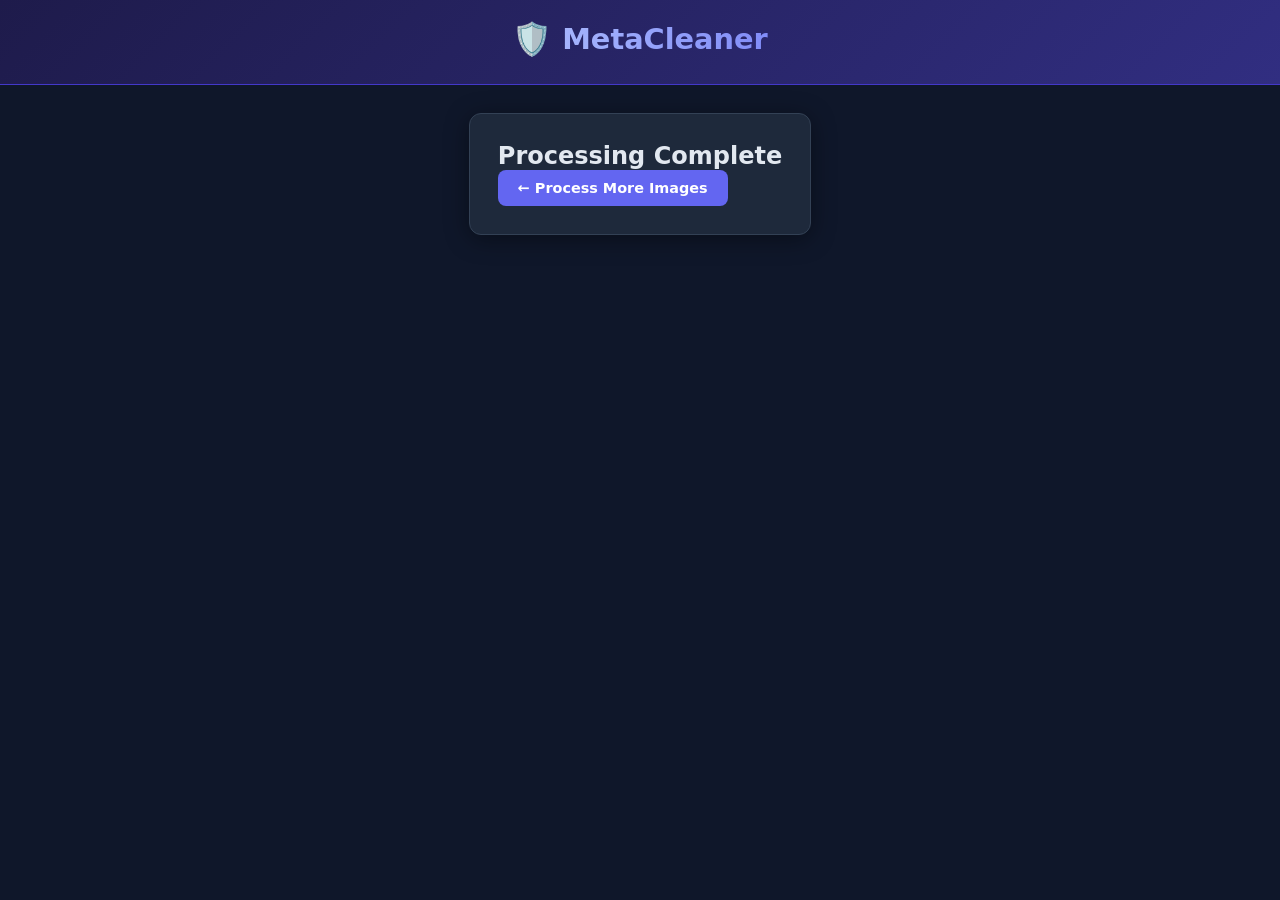
==== templates/result.html @ bcab1e38 "Initial commit" ====
<!DOCTYPE html>
<html lang="en">
<head>
  <meta charset="UTF-8">
  <title>Result - MetaCleaner</title>
  <link rel="stylesheet" href="/static/style.css">
</head>
<body>
  <header class="header">
    <div class="header-inner">
      <div class="logo">
        <span class="logo-icon">🛡️</span>
        <span class="logo-text">MetaCleaner</span>
      </div>
    </div>
  </header>
  <main class="container">
    <div class="card">
      <h2>Processing Complete</h2>
      <a href="/" class="btn btn-primary">← Process More Images</a>
    </div>
  </main>
</body>
</html>
---- static/style.css ----
*, *::before, *::after { box-sizing: border-box; margin: 0; padding: 0; }

:root {
  --bg:        #0f172a;
  --surface:   #1e293b;
  --surface2:  #273548;
  --border:    #334155;
  --text:      #e2e8f0;
  --muted:     #94a3b8;
  --primary:   #6366f1;
  --primary-h: #4f46e5;
  --success:   #10b981;
  --success-h: #059669;
  --danger:    #ef4444;
  --warning:   #f59e0b;
  --low:       #10b981;
  --medium:    #f59e0b;
  --high:      #ef4444;
  --radius:    12px;
  --shadow:    0 4px 24px rgba(0,0,0,.4);
}

body {
  font-family: 'Inter', system-ui, -apple-system, sans-serif;
  background: var(--bg);
  color: var(--text);
  min-height: 100vh;
  display: flex;
  flex-direction: column;
}

/* ── Header ── */
.header {
  background: linear-gradient(135deg, #1e1b4b 0%, #312e81 100%);
  border-bottom: 1px solid #4338ca;
  padding: 20px 0;
}
.header-inner {
  max-width: 960px;
  margin: 0 auto;
  padding: 0 20px;
  text-align: center;
}
.logo { display: flex; align-items: center; justify-content: center; gap: 10px; margin-bottom: 6px; }
.logo-icon { font-size: 2rem; }
.logo-text { font-size: 1.8rem; font-weight: 800; background: linear-gradient(90deg, #a5b4fc, #818cf8); -webkit-background-clip: text; -webkit-text-fill-color: transparent; }
.tagline { color: #a5b4fc; font-size: .95rem; }

/* ── Layout ── */
.container {
  max-width: 960px;
  margin: 0 auto;
  padding: 28px 20px;
  flex: 1;
  display: flex;
  flex-direction: column;
  gap: 24px;
}

/* ── Card ── */
.card {
  background: var(--surface);
  border: 1px solid var(--border);
  border-radius: var(--radius);
  padding: 28px;
  box-shadow: var(--shadow);
}

/* ── Buttons ── */
.btn {
  display: inline-flex;
  align-items: center;
  gap: 6px;
  padding: 10px 20px;
  border-radius: 8px;
  border: none;
  cursor: pointer;
  font-size: .9rem;
  font-weight: 600;
  text-decoration: none;
  transition: all .18s;
}
.btn-primary  { background: var(--primary); color: #fff; }
.btn-primary:hover { background: var(--primary-h); }
.btn-success  { background: var(--success); color: #fff; }
.btn-success:hover { background: var(--success-h); }
.btn-danger   { background: #7f1d1d; color: #fca5a5; border: 1px solid #dc2626; }
.btn-danger:hover { background: #991b1b; }
.btn-ghost    { background: var(--surface2); color: var(--text); border: 1px solid var(--border); }
.btn-ghost:hover { background: var(--border); }
.btn-lg { padding: 13px 28px; font-size: 1rem; }
.btn:disabled { opacity: .5; cursor: not-allowed; }

/* ── Upload ── */
.section-title { font-size: 1.2rem; font-weight: 700; margin-bottom: 4px; }
.section-sub   { color: var(--muted); font-size: .85rem; margin-bottom: 20px; }

.drop-zone {
  border: 2px dashed var(--border);
  border-radius: 10px;
  padding: 48px 24px;
  text-align: center;
  cursor: pointer;
  transition: all .2s;
  background: var(--surface2);
}
.drop-zone:hover, .drop-zone.drag-over {
  border-color: var(--primary);
  background: #1e1b4b40;
}
.drop-icon  { font-size: 3rem; margin-bottom: 12px; }
.drop-label { font-weight: 600; font-size: 1.05rem; margin-bottom: 4px; }
.drop-sub   { color: var(--muted); font-size: .85rem; margin-bottom: 14px; }

/* ── File Queue ── */
.file-queue { margin-top: 16px; display: flex; flex-direction: column; gap: 8px; }
.file-item {
  display: flex;
  align-items: center;
  gap: 10px;
  background: var(--surface2);
  border: 1px solid var(--border);
  border-radius: 8px;
  padding: 10px 14px;
  font-size: .88rem;
}
.file-item .file-name { flex: 1; font-weight: 500; word-break: break-all; }
.file-item .file-size { color: var(--muted); white-space: nowrap; }
.file-remove { background: none; border: none; color: var(--danger); cursor: pointer; font-size: 1.1rem; padding: 2px 6px; border-radius: 4px; }
.file-remove:hover { background: #7f1d1d40; }

/* ── Options ── */
.options-row {
  margin-top: 22px;
  display: flex;
  flex-wrap: wrap;
  gap: 20px;
  align-items: flex-end;
  padding-top: 20px;
  border-top: 1px solid var(--border);
}
.option-group { display: flex; flex-direction: column; gap: 8px; }
.option-label { font-size: .85rem; color: var(--muted); font-weight: 500; display: flex; align-items: center; gap: 8px; cursor: pointer; }
.option-label input[type=checkbox] { width: 16px; height: 16px; accent-color: var(--primary); cursor: pointer; }

.toggle-group { display: flex; border-radius: 8px; overflow: hidden; border: 1px solid var(--border); }
.toggle-btn {
  padding: 8px 16px;
  background: var(--surface2);
  color: var(--muted);
  border: none;
  cursor: pointer;
  font-size: .85rem;
  font-weight: 500;
  transition: all .18s;
}
.toggle-btn.active { background: var(--primary); color: #fff; }
.toggle-btn:not(.active):hover { background: var(--border); color: var(--text); }

.quality-group { display: flex; flex-direction: column; gap: 6px; margin-top: 4px; }
.slider { width: 180px; accent-color: var(--primary); }

/* ── Progress ── */
.progress-wrap { margin-top: 20px; }
.progress-bar  { height: 6px; background: var(--surface2); border-radius: 99px; overflow: hidden; margin-bottom: 8px; }
.progress-fill { height: 100%; background: linear-gradient(90deg, var(--primary), #818cf8); border-radius: 99px; width: 0%; transition: width .3s; }
.progress-label { color: var(--muted); font-size: .85rem; text-align: center; }

/* ── Result Card ── */
.result-card { display: flex; flex-direction: column; gap: 24px; }

.result-header {
  display: flex;
  align-items: flex-start;
  justify-content: space-between;
  flex-wrap: wrap;
  gap: 12px;
}
.result-title { font-size: 1.15rem; font-weight: 700; }
.result-sub   { color: var(--muted); font-size: .85rem; margin-top: 2px; }

/* ── Risk Badge ── */
.risk-badge {
  display: inline-flex;
  align-items: center;
  gap: 6px;
  padding: 6px 14px;
  border-radius: 99px;
  font-weight: 700;
  font-size: .88rem;
}
.risk-LOW    { background: #064e3b; color: #6ee7b7; border: 1px solid #059669; }
.risk-MEDIUM { background: #451a03; color: #fde68a; border: 1px solid #d97706; }
.risk-HIGH   { background: #450a0a; color: #fca5a5; border: 1px solid #dc2626; }

.risk-bar-wrap { margin-top: 8px; }
.risk-bar { height: 8px; background: var(--surface2); border-radius: 99px; overflow: hidden; }
.risk-bar-fill { height: 100%; border-radius: 99px; transition: width .6s; }
.risk-factors  { margin-top: 8px; display: flex; flex-wrap: wrap; gap: 6px; }
.risk-factor   { background: var(--surface2); border: 1px solid var(--border); padding: 3px 10px; border-radius: 99px; font-size: .78rem; color: var(--muted); }
.risk-desc     { color: var(--muted); font-size: .85rem; margin-top: 6px; }

/* ── Metadata Table ── */
.meta-section { }
.meta-section h3 { font-size: 1rem; font-weight: 700; margin-bottom: 12px; }
.meta-empty { color: var(--success); font-weight: 600; font-size: .95rem; }

.meta-table { width: 100%; border-collapse: collapse; font-size: .82rem; }
.meta-table th {
  text-align: left;
  padding: 8px 12px;
  background: var(--surface2);
  color: var(--muted);
  font-weight: 600;
  border-bottom: 1px solid var(--border);
}
.meta-table td { padding: 7px 12px; border-bottom: 1px solid #1e293b; word-break: break-all; }
.meta-table tr:last-child td { border-bottom: none; }
.meta-table tr:hover td { background: #1e293b60; }
.tag-gps { color: var(--danger); font-weight: 600; }
.tag-removed { color: #fca5a5; text-decoration: line-through; opacity: .7; }

/* ── GPS Map ── */
.map-section h3  { font-size: 1rem; font-weight: 700; margin-bottom: 4px; }
.map-coords      { color: var(--muted); font-size: .82rem; margin-bottom: 12px; font-family: monospace; }
.map-address     { color: var(--text); font-size: .88rem; margin-bottom: 12px; background: #450a0a30; border: 1px solid #7f1d1d; border-radius: 8px; padding: 8px 12px; }
.map-frame       { width: 100%; height: 300px; border: none; border-radius: 8px; }
.map-no-gps      { color: var(--success); font-size: .9rem; }

/* ── Comparison ── */
.compare-section h3 { font-size: 1rem; font-weight: 700; margin-bottom: 16px; }
.compare-grid {
  display: grid;
  grid-template-columns: 1fr 1fr;
  gap: 16px;
}
@media (max-width: 600px) { .compare-grid { grid-template-columns: 1fr; } }

.compare-col { display: flex; flex-direction: column; gap: 10px; }
.compare-label { font-size: .8rem; font-weight: 700; text-transform: uppercase; letter-spacing: .05em; color: var(--muted); }
.compare-img { width: 100%; border-radius: 8px; object-fit: contain; max-height: 260px; background: #000; border: 1px solid var(--border); }
.compare-stat { font-size: .85rem; color: var(--muted); }
.compare-stat strong { color: var(--text); }

.savings-row {
  display: flex;
  gap: 16px;
  flex-wrap: wrap;
  padding: 16px;
  background: var(--surface2);
  border-radius: 8px;
  border: 1px solid var(--border);
}
.saving-item { display: flex; flex-direction: column; gap: 4px; }
.saving-val  { font-size: 1.3rem; font-weight: 800; color: var(--success); }
.saving-lbl  { font-size: .78rem; color: var(--muted); }

/* ── Actions ── */
.actions-row { display: flex; flex-wrap: wrap; gap: 10px; align-items: center; padding-top: 4px; }

/* ── Countdown ── */
.countdown-badge {
  display: inline-flex;
  align-items: center;
  gap: 6px;
  background: #1e293b;
  border: 1px solid var(--border);
  border-radius: 99px;
  padding: 6px 14px;
  font-size: .8rem;
  color: var(--muted);
}
.countdown-badge strong { color: var(--warning); }

/* ── Bulk ── */
.bulk-summary {
  background: var(--surface2);
  border: 1px solid var(--border);
  border-radius: 8px;
  padding: 16px 20px;
  display: flex;
  justify-content: space-between;
  align-items: center;
  flex-wrap: wrap;
  gap: 12px;
}
.bulk-stat { font-size: .88rem; color: var(--muted); }
.bulk-stat strong { color: var(--text); font-size: 1.1rem; }

/* ── Divider ── */
.divider { border: none; border-top: 1px solid var(--border); }

/* ── Footer ── */
.footer { text-align: center; padding: 20px; color: var(--muted); font-size: .82rem; border-top: 1px solid var(--border); }

/* ── Utilities ── */
.hidden { display: none !important; }
.text-success { color: var(--success); }
.text-danger  { color: var(--danger); }
.text-muted   { color: var(--muted); }
.mt-4 { margin-top: 16px; }
.error-box { background: #450a0a; border: 1px solid #dc2626; border-radius: 8px; padding: 14px 18px; color: #fca5a5; font-size: .9rem; }

/* ── Scrollbar ── */
::-webkit-scrollbar { width: 6px; }
::-webkit-scrollbar-track { background: var(--bg); }
::-webkit-scrollbar-thumb { background: var(--border); border-radius: 3px; }
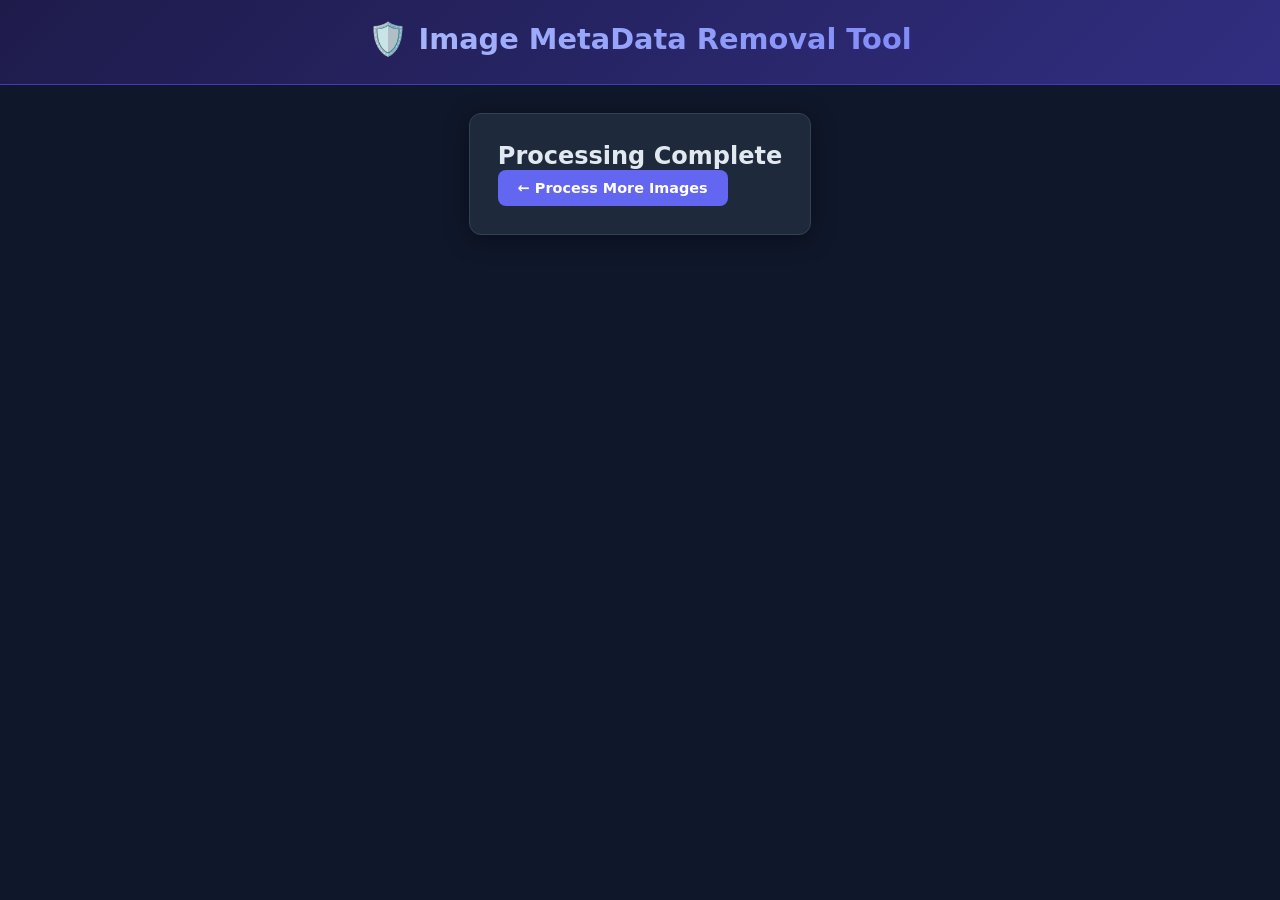
==== commit 99b9d7f8: "Update application title and branding everywhere Modify app.py, replit.md, templates/index.html, and" ====
--- a/templates/result.html
+++ b/templates/result.html
@@ -2,7 +2,7 @@
 <html lang="en">
 <head>
   <meta charset="UTF-8">
-  <title>Result - MetaCleaner</title>
+  <title>Result - Image MetaData Removal Tool</title>
   <link rel="stylesheet" href="/static/style.css">
 </head>
 <body>
@@ -10,7 +10,7 @@
     <div class="header-inner">
       <div class="logo">
         <span class="logo-icon">🛡️</span>
-        <span class="logo-text">MetaCleaner</span>
+        <span class="logo-text">Image MetaData Removal Tool</span>
       </div>
     </div>
   </header>
--- a/static/style.css
+++ b/static/style.css
@@ -227,20 +227,109 @@
 .map-frame       { width: 100%; height: 300px; border: none; border-radius: 8px; }
 .map-no-gps      { color: var(--success); font-size: .9rem; }
 
-/* ── Comparison ── */
-.compare-section h3 { font-size: 1rem; font-weight: 700; margin-bottom: 16px; }
-.compare-grid {
-  display: grid;
-  grid-template-columns: 1fr 1fr;
-  gap: 16px;
-}
-@media (max-width: 600px) { .compare-grid { grid-template-columns: 1fr; } }
-
-.compare-col { display: flex; flex-direction: column; gap: 10px; }
-.compare-label { font-size: .8rem; font-weight: 700; text-transform: uppercase; letter-spacing: .05em; color: var(--muted); }
-.compare-img { width: 100%; border-radius: 8px; object-fit: contain; max-height: 260px; background: #000; border: 1px solid var(--border); }
-.compare-stat { font-size: .85rem; color: var(--muted); }
-.compare-stat strong { color: var(--text); }
+/* ── Comparison Slider ── */
+.compare-section h3 { font-size: 1rem; font-weight: 700; margin-bottom: 6px; }
+.compare-hint { font-size: .82rem; color: var(--muted); margin-bottom: 16px; }
+
+.compare-slider {
+  position: relative;
+  width: 100%;
+  max-height: 380px;
+  border-radius: 10px;
+  overflow: hidden;
+  cursor: ew-resize;
+  border: 1px solid var(--border);
+  background: #000;
+  user-select: none;
+  touch-action: none;
+}
+
+/* After (cleaned) image — sits full width behind everything */
+.cs-after {
+  display: block;
+  width: 100%;
+  max-height: 380px;
+  object-fit: contain;
+  pointer-events: none;
+}
+
+/* Before (original) image — clipped to left portion via clip-path */
+.cs-before-wrap {
+  position: absolute;
+  inset: 0;
+  overflow: hidden;
+  width: 50%;           /* JS updates this */
+}
+.cs-before {
+  display: block;
+  width: 100%;          /* fill the outer slider width, not the clip wrapper */
+  max-height: 380px;
+  object-fit: contain;
+  pointer-events: none;
+  position: absolute;
+  top: 0;
+  left: 0;
+}
+/* Make before image same intrinsic size as after */
+.compare-slider .cs-before { width: var(--slider-w, 100%); }
+
+/* Divider handle */
+.cs-handle {
+  position: absolute;
+  top: 0;
+  bottom: 0;
+  left: 50%;            /* JS updates this */
+  width: 3px;
+  background: #fff;
+  transform: translateX(-50%);
+  display: flex;
+  flex-direction: column;
+  align-items: center;
+  justify-content: center;
+  pointer-events: none;
+  filter: drop-shadow(0 0 4px rgba(0,0,0,.6));
+}
+.cs-knob {
+  width: 40px;
+  height: 40px;
+  border-radius: 50%;
+  background: #fff;
+  border: 3px solid var(--primary);
+  display: flex;
+  align-items: center;
+  justify-content: center;
+  font-size: 1.1rem;
+  color: var(--primary);
+  box-shadow: 0 2px 12px rgba(0,0,0,.5);
+  pointer-events: none;
+  flex-shrink: 0;
+}
+
+/* Corner labels */
+.cs-label {
+  position: absolute;
+  top: 10px;
+  padding: 3px 10px;
+  border-radius: 99px;
+  font-size: .72rem;
+  font-weight: 700;
+  text-transform: uppercase;
+  letter-spacing: .06em;
+  pointer-events: none;
+}
+.cs-label-left  { left: 10px;  background: rgba(0,0,0,.65); color: #fca5a5; }
+.cs-label-right { right: 10px; background: rgba(0,0,0,.65); color: #6ee7b7; }
+
+/* Stats row under slider */
+.compare-stats {
+  display: flex;
+  gap: 24px;
+  flex-wrap: wrap;
+  margin-top: 12px;
+  font-size: .84rem;
+  color: var(--muted);
+}
+.compare-stats strong { color: var(--text); }
 
 .savings-row {
   display: flex;
@@ -301,6 +390,118 @@
 .mt-4 { margin-top: 16px; }
 .error-box { background: #450a0a; border: 1px solid #dc2626; border-radius: 8px; padding: 14px 18px; color: #fca5a5; font-size: .9rem; }
 
+/* ── Session History ── */
+.hist-header {
+  display: flex;
+  align-items: flex-start;
+  justify-content: space-between;
+  flex-wrap: wrap;
+  gap: 12px;
+  margin-bottom: 20px;
+}
+
+#historyList {
+  display: flex;
+  flex-direction: column;
+  gap: 10px;
+}
+
+.hist-item {
+  display: flex;
+  align-items: center;
+  gap: 14px;
+  background: var(--surface2);
+  border: 1px solid var(--border);
+  border-radius: 10px;
+  padding: 12px 14px;
+  transition: border-color .18s;
+}
+.hist-item:hover { border-color: var(--primary); }
+
+.hist-thumb {
+  width: 56px;
+  height: 56px;
+  object-fit: cover;
+  border-radius: 7px;
+  flex-shrink: 0;
+  background: var(--bg);
+  border: 1px solid var(--border);
+}
+.hist-thumb-bulk {
+  display: flex;
+  align-items: center;
+  justify-content: center;
+  font-size: 1.6rem;
+  color: var(--muted);
+}
+
+.hist-info {
+  flex: 1;
+  min-width: 0;
+  display: flex;
+  flex-direction: column;
+  gap: 4px;
+}
+.hist-name {
+  font-weight: 600;
+  font-size: .9rem;
+  white-space: nowrap;
+  overflow: hidden;
+  text-overflow: ellipsis;
+}
+.hist-meta {
+  display: flex;
+  flex-wrap: wrap;
+  align-items: center;
+  gap: 10px;
+  font-size: .8rem;
+  color: var(--muted);
+}
+.hist-saved { color: var(--success); font-weight: 600; }
+.hist-time  { color: var(--muted); }
+
+.hist-badges { display: flex; gap: 6px; flex-wrap: wrap; }
+
+.hist-bulk-badge {
+  display: inline-flex;
+  align-items: center;
+  padding: 3px 10px;
+  border-radius: 99px;
+  font-size: .72rem;
+  font-weight: 700;
+  background: #1e3a5f;
+  color: #93c5fd;
+  border: 1px solid #3b82f6;
+}
+
+.hist-dl-btn {
+  flex-shrink: 0;
+  font-size: .82rem;
+  padding: 8px 14px;
+  white-space: nowrap;
+}
+
+.hist-remove {
+  background: none;
+  border: none;
+  color: var(--muted);
+  cursor: pointer;
+  font-size: 1rem;
+  padding: 4px 6px;
+  border-radius: 4px;
+  flex-shrink: 0;
+  transition: color .15s, background .15s;
+}
+.hist-remove:hover { color: var(--danger); background: #7f1d1d40; }
+
+.history-saved-note {
+  margin-top: 12px;
+  font-size: .82rem;
+  color: var(--muted);
+  text-align: center;
+}
+.history-saved-note strong { color: var(--primary); }
+
 /* ── Scrollbar ── */
 ::-webkit-scrollbar { width: 6px; }
 ::-webkit-scrollbar-track { background: var(--bg); }
